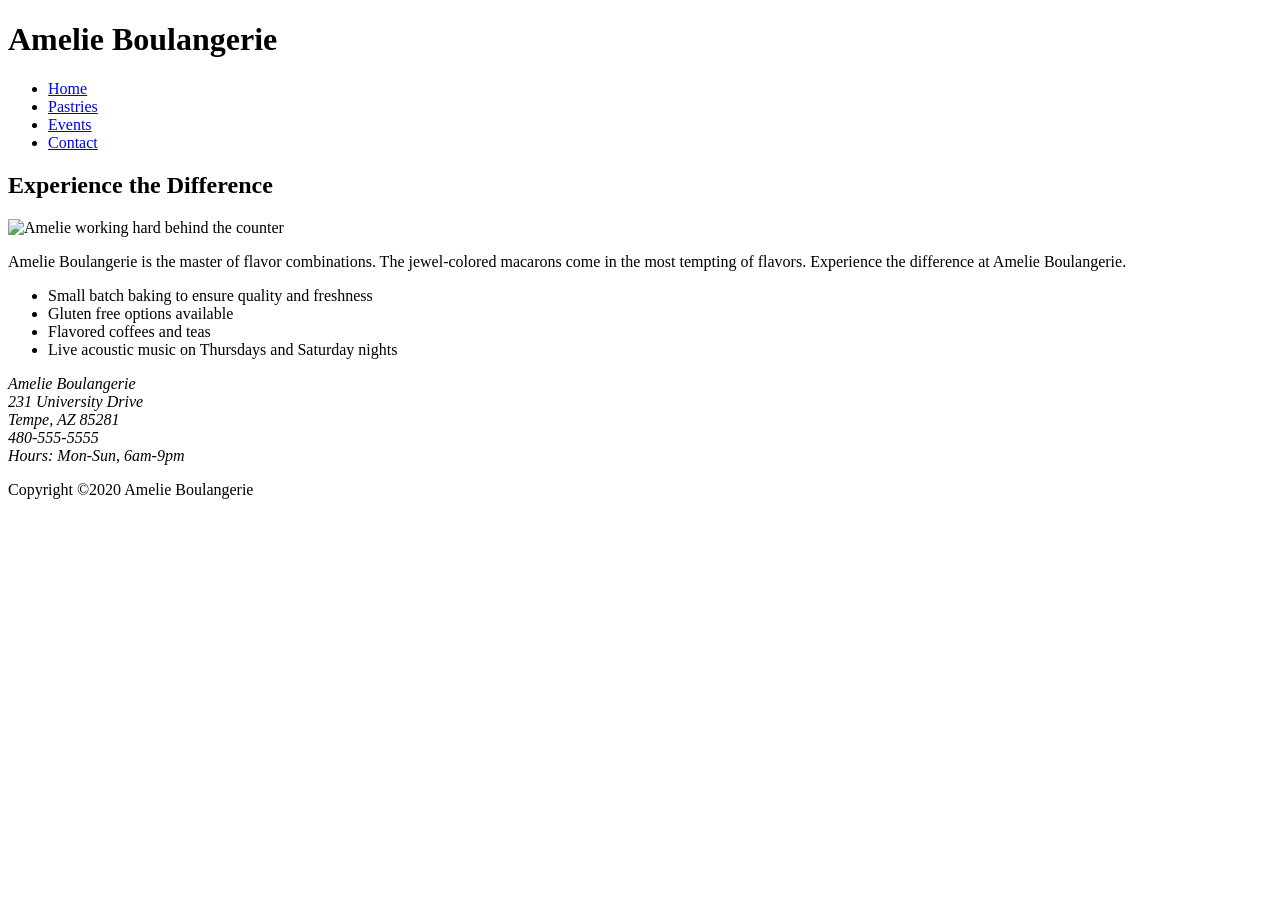
==== index.html @ 418fc8a5 "added image and meta tags added image cafe-counter.jpg and meta tags for author and description." ====
<!DOCTYPE html>
<html lang="en">
	<head>
		<meta charset="utf-8">
		<meta name="author" content="Chance Galstad">
		<meta name="description" content="For those looking for a sweet treat, Amelie Boulangerie offers tempting macarons and flavored coffees and teas. Live acoustic music on Thursday and Saturday Nights. Small batch baking to ensure quality and freshness. Gluten Free options available. Events Available. Experience the Difference! Open Mon-Sun, 6am-9pm. 231 University drive Tempe, AZ 85281 Phone: 480-555-5555">
		<title>Amelie Boulangerie</title>
		<link href="styles.css" rel="stylesheet">
	</head>
	<body>
		<header>
			<h1>Amelie Boulangerie</h1>
		</header>
		<div id="grid-container">
			<nav>
				<ul>
					<li><a href="index.html">Home</a></li>
					<li><a href="#">Pastries</a></li>
					<li><a href="#">Events</a></li>
					<li><a href="#">Contact</a></li>
				</ul>
			</nav>
			<main>
				<h2>Experience the Difference</h2>
				<img src="images/cafe-counter.jpg" alt="Amelie working hard behind the counter">
				<p>Amelie Boulangerie is the master of flavor combinations. The jewel-colored macarons come in the most tempting of flavors. Experience the difference at Amelie Boulangerie.</p>
			
				<ul>
					<li>Small batch baking to ensure quality and freshness</li>
					<li>Gluten free options available</li>
					<li>Flavored coffees and teas</li>
					<li>Live acoustic music on Thursdays and Saturday nights</li>
				</ul>
			
				<address>
					Amelie Boulangerie<br>
					231 University Drive<br>
					Tempe, AZ 85281<br>
					480-555-5555<br>
					Hours: Mon-Sun, 6am-9pm
				</address>
			</main>	
		</div>
		<footer>
			<p>Copyright &copy;2020 Amelie Boulangerie</p>
		</footer>	
	</body>
</html>
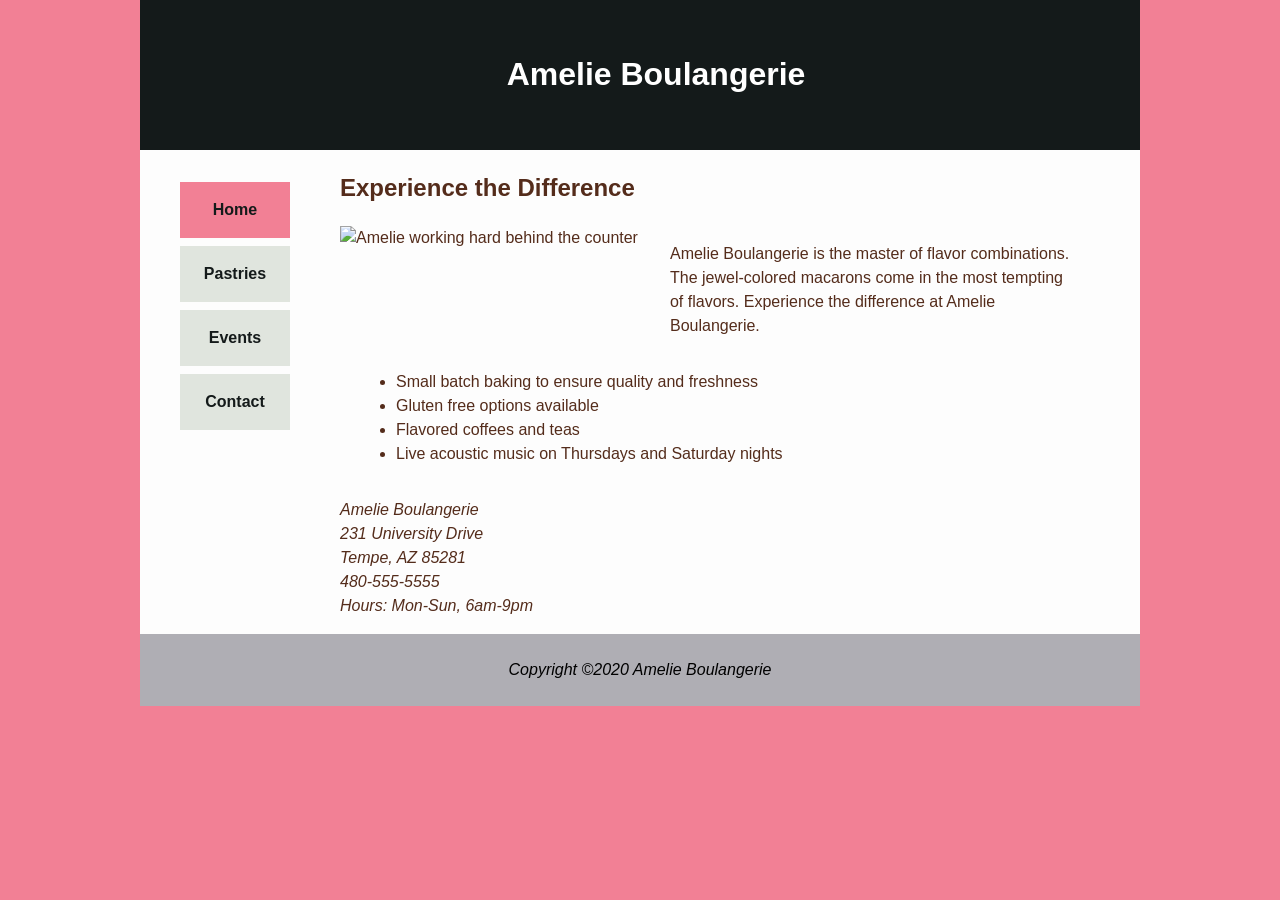
==== commit 26548dd6: "removed old comments old code" ====
--- a/index.html
+++ b/index.html
@@ -2,6 +2,7 @@
 <html lang="en">
 	<head>
 		<meta charset="utf-8">
+		<link rel="icon" href="favicon.ico" type="image/x-icon">
 		<meta name="author" content="Chance Galstad">
 		<meta name="description" content="For those looking for a sweet treat, Amelie Boulangerie offers tempting macarons and flavored coffees and teas. Live acoustic music on Thursday and Saturday Nights. Small batch baking to ensure quality and freshness. Gluten Free options available. Events Available. Experience the Difference! Open Mon-Sun, 6am-9pm. 231 University drive Tempe, AZ 85281 Phone: 480-555-5555">
 		<title>Amelie Boulangerie</title>
--- a/styles.css
+++ b/styles.css
@@ -0,0 +1,113 @@
+* {
+    font-family: Verdana, Arial, sans-serif;
+    line-height: 1.5;
+}
+
+body { 
+    background-color: #F28095; 
+    margin: 0; 
+}
+
+header, footer { 
+    width: 1000px; 
+    text-align: center;
+    /* BETTER WAY TO CENTER ON PAGE */
+    margin-top: 0; 
+    margin-bottom: 0; 
+    margin-left: auto; 
+    margin-right: auto; 
+    
+}
+
+header { 
+    height: 150px; 
+    background-color: #141a1a; 
+    color: white; 
+}
+
+h1 { 
+    margin: 0; 
+    padding-top: 50px; 
+    padding-left: 32px; 
+}
+
+#grid-container { 
+    width: 1000px; 
+    margin-top: 0; 
+    margin-bottom: 0; 
+    margin-left: auto; 
+    margin-right: auto; 
+    background-color: #fdfdfd; 
+
+    display: grid; 
+    grid-template-columns: 184px 1fr; 
+    gap: 0 16px;
+}
+
+nav { 
+    width: 150px; 
+    margin-top: 16px; 
+}
+
+nav li { 
+    list-style-type: none; 
+    text-align: center; 
+}
+
+nav a { 
+    display: block; 
+    padding: 16px;
+    margin-top: 8px; 
+    margin-bottom: 8px; 
+    margin-left: auto; 
+    margin-right: auto; 
+    background-color: #e0e5de; 
+    color: #141a1a; 
+    text-decoration: none; 
+    font-weight: bold;
+}
+
+nav a:first-child:hover { 
+    background-color: #f28095;
+}
+
+nav:first-child  li:first-child a { 
+    background-color: #f28095;
+}
+
+main { 
+    color: #542c1b; 
+    padding-bottom: 16px; 
+}
+
+main img { 
+    float:left;
+}
+
+main p, main ul { 
+    display: inline-block; 
+    width: 50%; 
+}
+
+main p { 
+    margin-left: 32px; 
+}
+
+main ul { 
+    margin-left: 16px; 
+}
+
+address { 
+    clear:both; 
+    padding-top: 16px; 
+} 
+
+footer { 
+    font-style: italic; 
+    text-align: center; 
+    background-color: #afaeb4; 
+    padding: 8px 0px 8px 0px; 
+
+}
+
+
